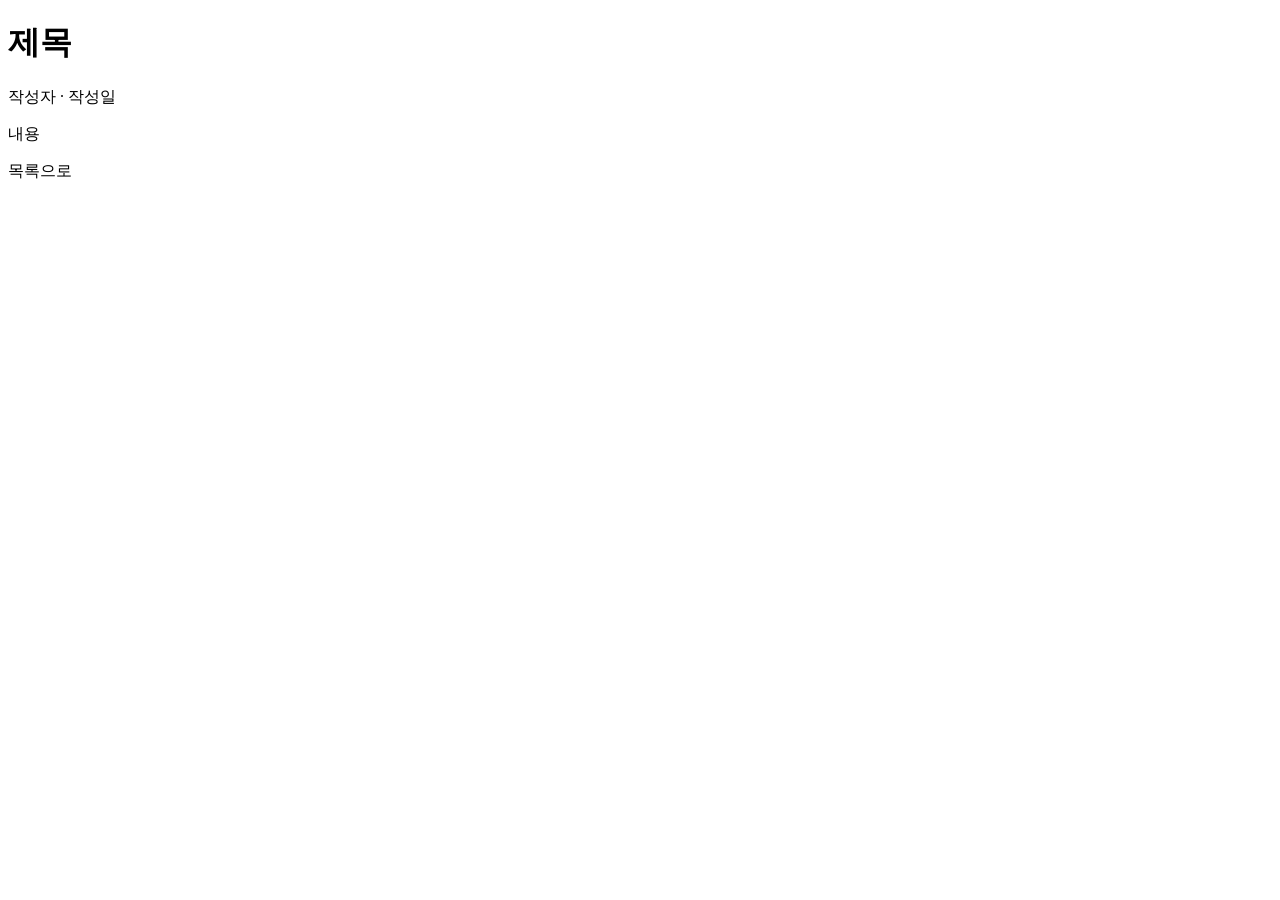
==== src/main/resources/templates/post/detail.html @ f67d92ce "feat: 게시글 목록/상세 조회 화면 추가" ====
<!DOCTYPE html>
<html lang="ko" xmlns:th="http://www.thymeleaf.org">
<head th:replace="~{layout/base :: head(title=${post.title})}"></head>
<body>

<header th:replace="~{layout/base :: header}"></header>

<main>
  <h1 th:text="${post.title}">제목</h1>
  <p>
    <span th:text="${post.author.nickname}">작성자</span>
    ·
    <span th:text="${#temporals.format(post.createdAt, 'yyyy-MM-dd HH:mm')}">작성일</span>
  </p>
  <div style="white-space: pre-wrap" th:text="${post.content}">내용</div>

  <p><a th:href="@{/posts}">목록으로</a></p>
</main>

<footer th:replace="~{layout/base :: footer}"></footer>

</body>
</html>
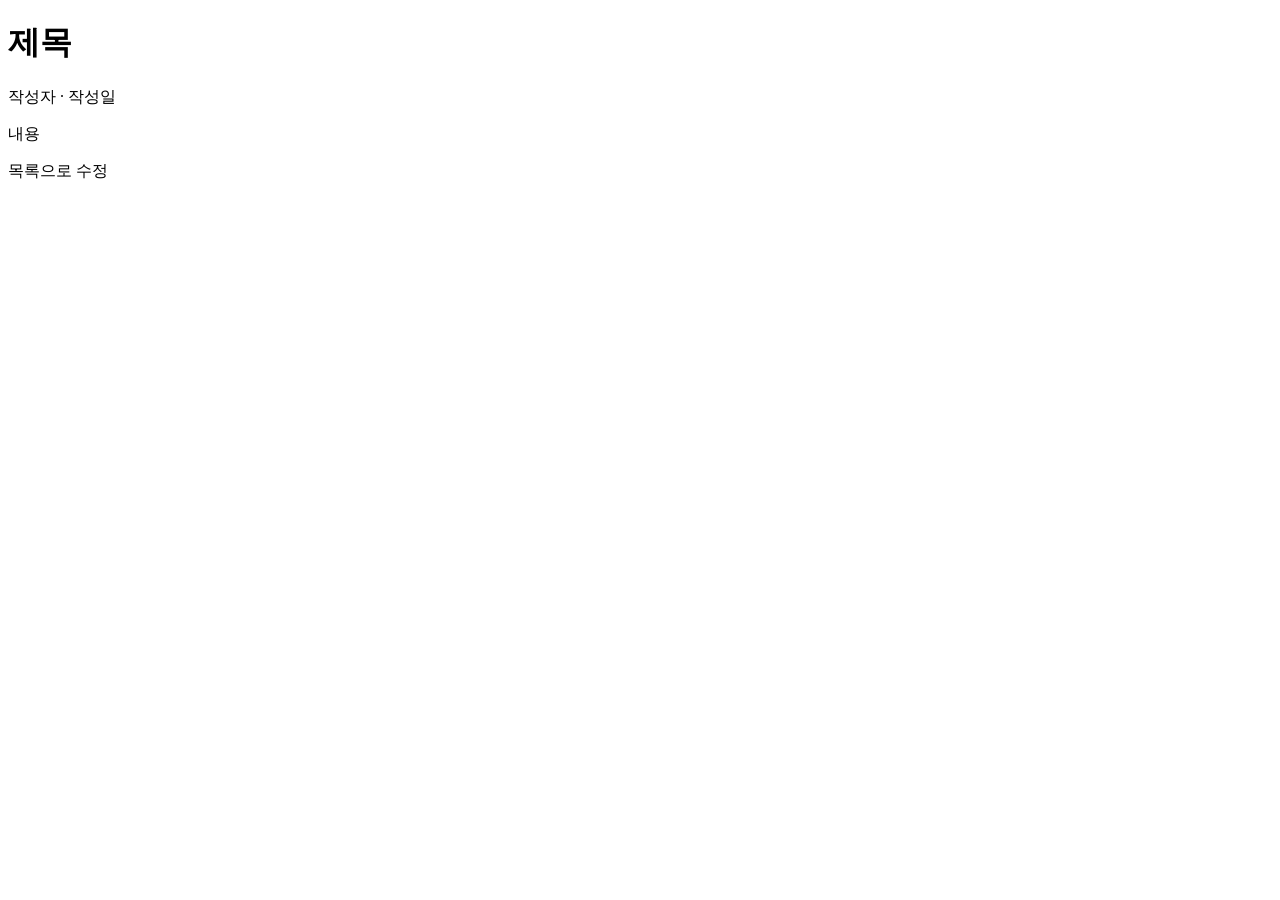
==== commit bcfd0585: "feat: 게시글 수정 기능 추가" ====
--- a/src/main/resources/templates/post/detail.html
+++ b/src/main/resources/templates/post/detail.html
@@ -14,7 +14,10 @@
   </p>
   <div style="white-space: pre-wrap" th:text="${post.content}">내용</div>
 
-  <p><a th:href="@{/posts}">목록으로</a></p>
+  <p>
+    <a th:href="@{/posts}">목록으로</a>
+    <a th:href="@{/posts/{id}/edit(id=${post.id})}">수정</a>
+  </p>
 </main>
 
 <footer th:replace="~{layout/base :: footer}"></footer>
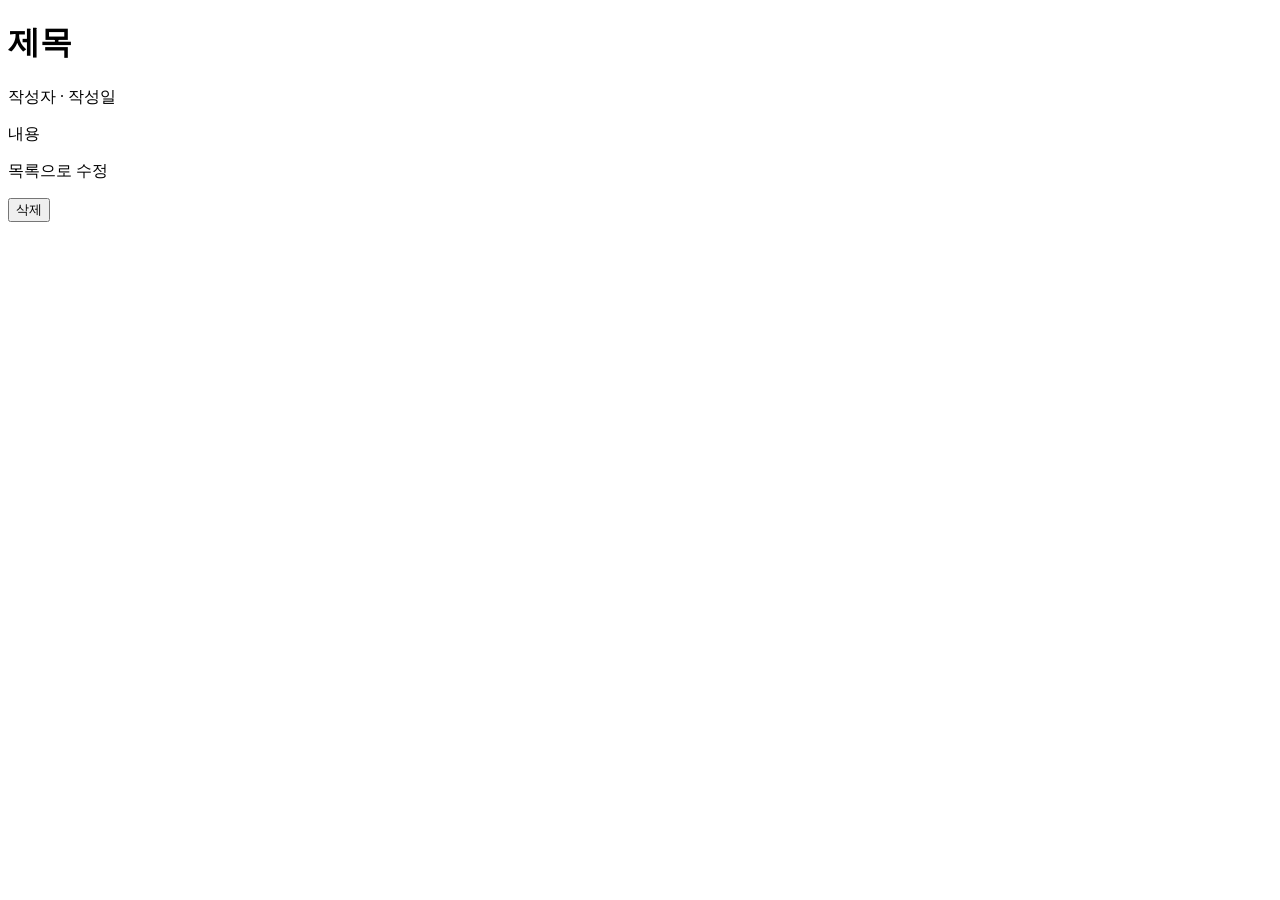
==== commit e1e9f344: "feat: 게시글 삭제 기능 추가" ====
--- a/src/main/resources/templates/post/detail.html
+++ b/src/main/resources/templates/post/detail.html
@@ -17,6 +17,10 @@
   <p>
     <a th:href="@{/posts}">목록으로</a>
     <a th:href="@{/posts/{id}/edit(id=${post.id})}">수정</a>
+  <form method="post" th:action="@{/posts/{id}/delete(id=${post.id})}"
+        onsubmit="return confirm('정말 삭제하시겠습니까?')" style="display:inline">
+    <button type="submit">삭제</button>
+  </form>
   </p>
 </main>
 
